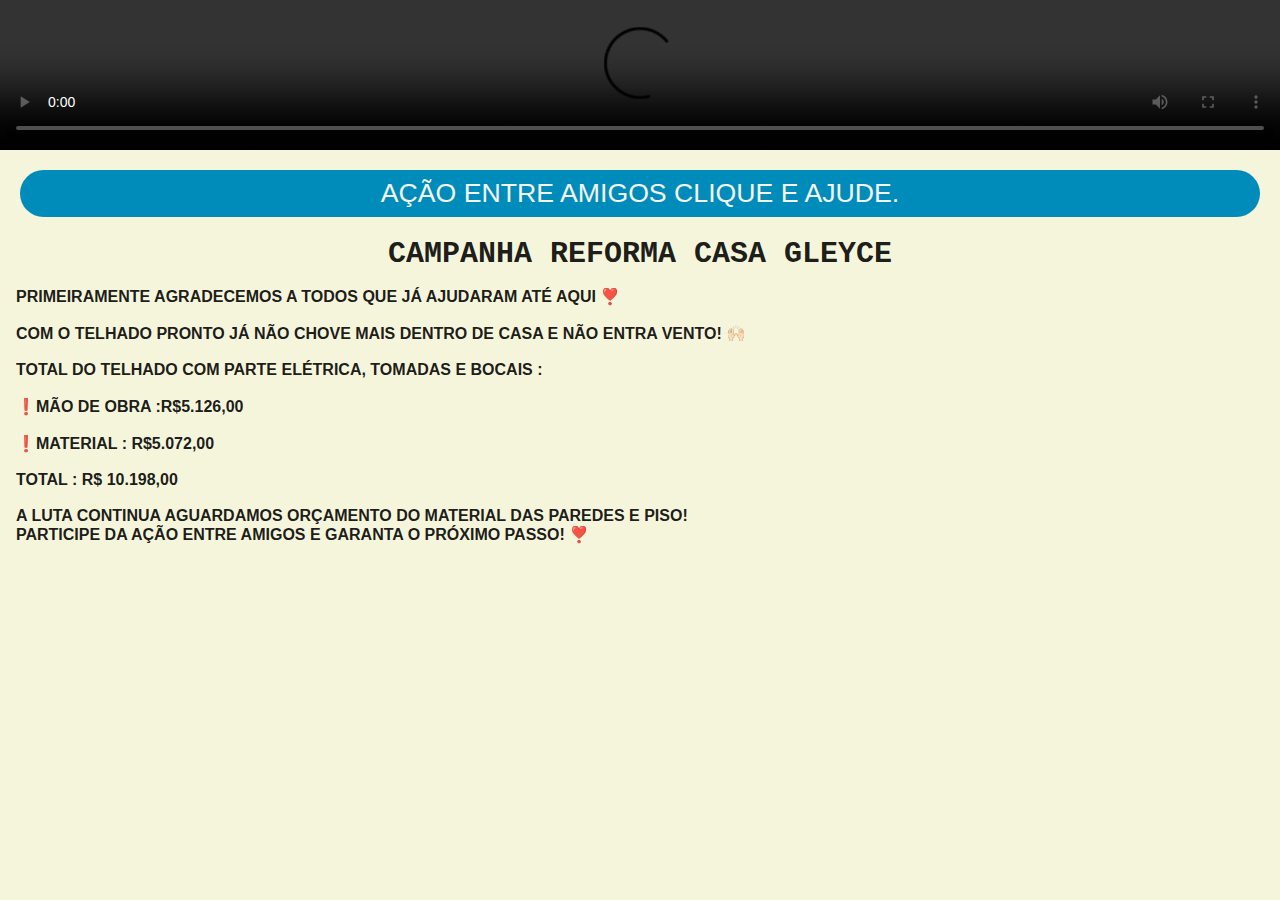
==== campaign.html @ 9bb56cfc "updatecampaign" ====
<!DOCTYPE html>
<html lang="en">
<head>
    <meta charset="UTF-8">
    <meta http-equiv="X-UA-Compatible" content="IE=edge">
    <meta name="viewport" content="width=device-width, initial-scale=1.0">
    <link rel="stylesheet" href="style.css">
    <title>Campanha</title>
</head>
<body>
    <div class="campaignvid">

        <video controls autoplay src="./files/gleycecampanha.mp4">video gleyce</video>
            <button class="buttoncampaignaj"> <a href="https://rifa.digital/rifa/Hospedagempousadamorrodapalha"    target="_blank">Ação Entre Amigos Clique e Ajude.</button></a>
                <h2>Campanha Reforma casa Gleyce</h2> 
                    <h3 class="campaigndescription">
                        
                        Primeiramente agradecemos a todos que já ajudaram até aqui ❣️<br><br> com o telhado pronto já não chove mais dentro de casa e não entra vento! 🙌🏻<br><br>
                        Total do telhado com parte elétrica, tomadas e bocais : <br><br>
                        ❗️Mão de Obra :R$5.126,00 <br><br>
                        ❗️Material : R$5.072,00 <br><br>
                        Total : R$ 10.198,00 <br><br>
                        A luta continua aguardamos orçamento do Material das paredes e piso! <br>
                        Participe da Ação entre Amigos e garanta o próximo passo! ❣️
                    </h3>

    </div>
    
    
</body>
</html>
---- style.css ----
* {
  padding: 0;
  margin: 0;
}

body {
    background-color: #f5f5dc;
    font-family: 'Roboto', sans-serif;
}
header img {
    width: 100%;
}
header p {
    color: rgba(0, 0, 0, 0.8);
    text-align: center;
    font-size: 18px;
    margin: 10px;
}

/*Botão Campaign urgente*/

.campaignbutton {
 text-align: center;
 margin: 20px;

}
.campaignbutton a{
   text-decoration: none;
   text-transform: uppercase;
   font-size: 2em;
   color: whitesmoke;
   text-align: center;
   animation: animate 2s linear infinite;

 } 
  
 @keyframes animate{
   0%{
     opacity: 0;
   }
   50%{
     opacity: 1;
   }
   100%{
     opacity: 0;
   }
 }
 
.bcampaign {
padding: 8px 15px;
border-radius: 26px;
border: none;
background-color: #cb0003;

}

.bcampaign:hover {
background-color: #4CAF50; 
transition-duration: 0.4s;

}

/*Fonts*/

h1, h2, h3 {
    color: rgba(0, 0, 0, 0.9);
    text-transform: uppercase;
        
}

/*Menu principal*/
.menu h2 {
    background-color: #008CBA;
    text-align: center;
    font-size: 18px;
    margin: 5px;
    padding: 5px;
    color: rgba(0, 0, 0, 0.8) ;

}

.menu h3 {
  font-size: 16px;
  margin-bottom: 5px;
}
/* Listas*/
ul li {
    display: flex;
    justify-content: space-between;
    padding: 16px;
    border-bottom: 1px solid rgba(0, 0, 0, 0.1)

}
/* paragrafos da lista*/
.details{
  padding: 5px;

}

/*botão clique lista*/
._link {
  background-color: #008CBA; 
  border: none;
  padding: 13px 23px;
  border-radius: 26px;
  align-self: flex-start;

}
.submenu button a {
  text-decoration: none;
  font-size: 14px;
  color: whitesmoke;
  white-space: nowrap;
  
}
._link:hover {
  background-color: #4CAF50; 
  transition-duration: 0.4s;

}
/* CAMPAIGN VIDEO*/
.campaignvid {
  display: flex;
  background-color: #f5f5dc;
  flex-direction: column;

}

.campaigndescription {
  font-size: 16px;
  color: rgba(0, 0, 0, 0.9);
  padding: 16px;
 
}

/* BUTTOM CAMPAIGN*/
.buttoncampaignaj {
  text-align: center;
  margin: 20px;
 
}
 .buttoncampaignaj a{
    text-decoration: none;
    text-transform: uppercase;
    font-size: 2em;
    color: whitesmoke;
    text-align: center;
    animation: animate 2s linear infinite;
 
} 
   
  @keyframes animate{
    0%{
      opacity: 0;
    }
    50%{
      opacity: 1;
    }
    100%{
      opacity: 0;
    }
}
  
.campaignvid h2 {
  text-align: center;
  font-family:'Courier New', Courier, monospace, bold;
  font-size: 30px;
}
 .buttoncampaignaj {
 padding: 8px 15px;
 border-radius: 26px;
 border: none;
 background-color: #008CBA;
 
}
 
 .buttoncampaignaj:hover {
 background-color: #4CAF50; 
 transition-duration: 0.4s;
 
}
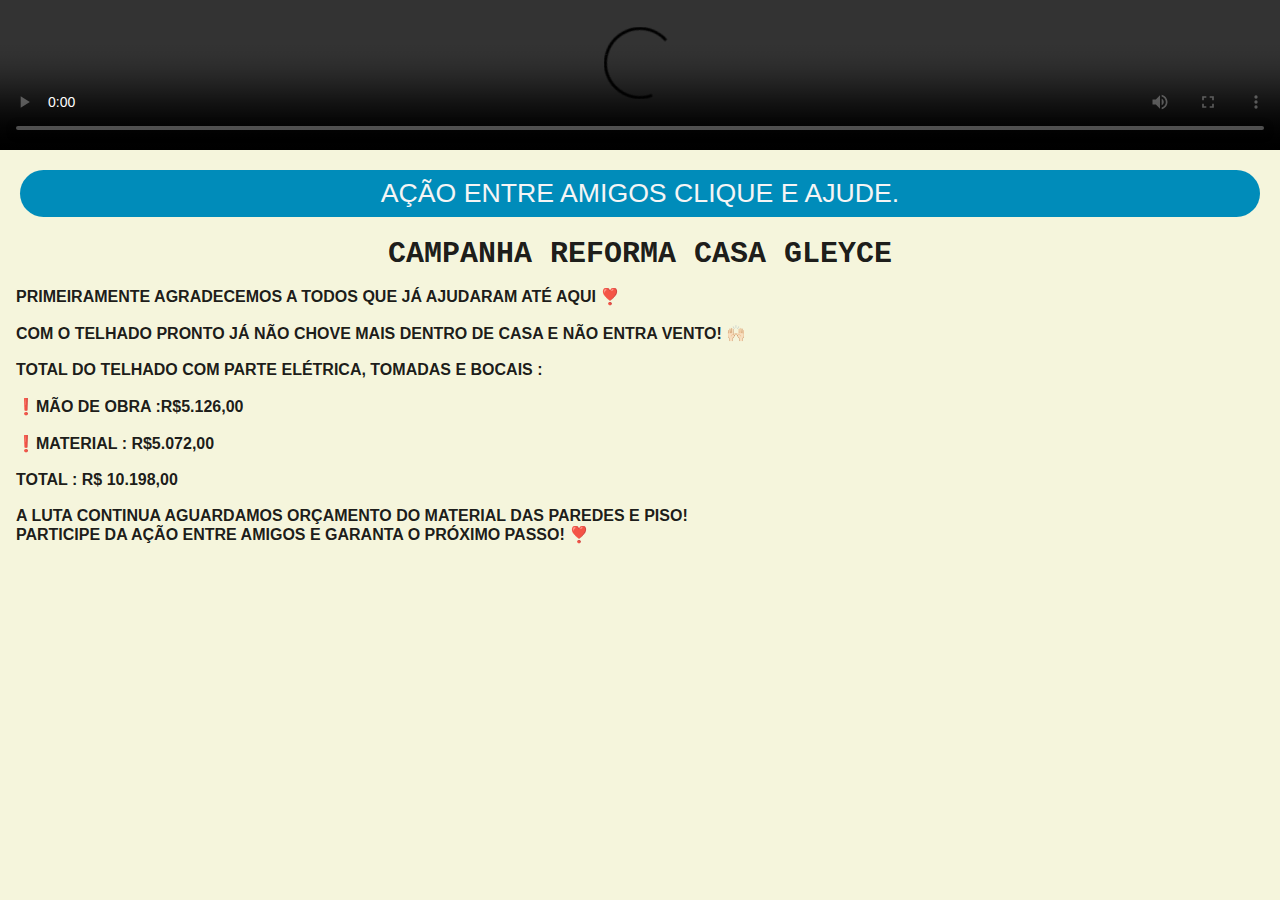
==== commit 1fd25041: "identação" ====
--- a/campaign.html
+++ b/campaign.html
@@ -1,5 +1,6 @@
 <!DOCTYPE html>
 <html lang="en">
+
 <head>
     <meta charset="UTF-8">
     <meta http-equiv="X-UA-Compatible" content="IE=edge">
@@ -7,25 +8,29 @@
     <link rel="stylesheet" href="style.css">
     <title>Campanha</title>
 </head>
+
 <body>
     <div class="campaignvid">
 
         <video controls autoplay src="./files/gleycecampanha.mp4">video gleyce</video>
-            <button class="buttoncampaignaj"> <a href="https://rifa.digital/rifa/Hospedagempousadamorrodapalha"    target="_blank">Ação Entre Amigos Clique e Ajude.</button></a>
-                <h2>Campanha Reforma casa Gleyce</h2> 
-                    <h3 class="campaigndescription">
-                        
-                        Primeiramente agradecemos a todos que já ajudaram até aqui ❣️<br><br> com o telhado pronto já não chove mais dentro de casa e não entra vento! 🙌🏻<br><br>
-                        Total do telhado com parte elétrica, tomadas e bocais : <br><br>
-                        ❗️Mão de Obra :R$5.126,00 <br><br>
-                        ❗️Material : R$5.072,00 <br><br>
-                        Total : R$ 10.198,00 <br><br>
-                        A luta continua aguardamos orçamento do Material das paredes e piso! <br>
-                        Participe da Ação entre Amigos e garanta o próximo passo! ❣️
-                    </h3>
+        <button class="buttoncampaignaj"> <a href="https://rifa.digital/rifa/Hospedagempousadamorrodapalha"
+                target="_blank">Ação Entre Amigos Clique e Ajude.</button></a>
+        <h2>Campanha Reforma casa Gleyce</h2>
+        <h3 class="campaigndescription">
+
+            Primeiramente agradecemos a todos que já ajudaram até aqui ❣️<br><br> com o telhado pronto já não chove mais
+            dentro de casa e não entra vento! 🙌🏻<br><br>
+            Total do telhado com parte elétrica, tomadas e bocais : <br><br>
+            ❗️Mão de Obra :R$5.126,00 <br><br>
+            ❗️Material : R$5.072,00 <br><br>
+            Total : R$ 10.198,00 <br><br>
+            A luta continua aguardamos orçamento do Material das paredes e piso! <br>
+            Participe da Ação entre Amigos e garanta o próximo passo! ❣️
+        </h3>
 
     </div>
-    
-    
+
+
 </body>
+
 </html>--- a/style.css
+++ b/style.css
@@ -4,78 +4,85 @@
 }
 
 body {
-    background-color: #f5f5dc;
-    font-family: 'Roboto', sans-serif;
+  background-color: #f5f5dc;
+  font-family: 'Roboto', sans-serif;
 }
+
 header img {
-    width: 100%;
+  width: 100%;
 }
+
 header p {
-    color: rgba(0, 0, 0, 0.8);
-    text-align: center;
-    font-size: 18px;
-    margin: 10px;
+  color: rgba(0, 0, 0, 0.8);
+  text-align: center;
+  font-size: 18px;
+  margin: 10px;
 }
 
 /*Botão Campaign urgente*/
 
 .campaignbutton {
- text-align: center;
- margin: 20px;
+  text-align: center;
+  margin: 20px;
 
 }
-.campaignbutton a{
-   text-decoration: none;
-   text-transform: uppercase;
-   font-size: 2em;
-   color: whitesmoke;
-   text-align: center;
-   animation: animate 2s linear infinite;
 
- } 
-  
- @keyframes animate{
-   0%{
-     opacity: 0;
-   }
-   50%{
-     opacity: 1;
-   }
-   100%{
-     opacity: 0;
-   }
- }
- 
+.campaignbutton a {
+  text-decoration: none;
+  text-transform: uppercase;
+  font-size: 2em;
+  color: whitesmoke;
+  text-align: center;
+  animation: animate 2s linear infinite;
+
+}
+
+@keyframes animate {
+  0% {
+    opacity: 0;
+  }
+
+  50% {
+    opacity: 1;
+  }
+
+  100% {
+    opacity: 0;
+  }
+}
+
 .bcampaign {
-padding: 8px 15px;
-border-radius: 26px;
-border: none;
-background-color: #cb0003;
+  padding: 8px 15px;
+  border-radius: 26px;
+  border: none;
+  background-color: #cb0003;
 
 }
 
 .bcampaign:hover {
-background-color: #4CAF50; 
-transition-duration: 0.4s;
+  background-color: #4CAF50;
+  transition-duration: 0.4s;
 
 }
 
 /*Fonts*/
 
-h1, h2, h3 {
-    color: rgba(0, 0, 0, 0.9);
-    text-transform: uppercase;
-        
+h1,
+h2,
+h3 {
+  color: rgba(0, 0, 0, 0.9);
+  text-transform: uppercase;
+
 }
 
 /*Menu principal*/
 .menu h2 {
-    background-color: #008CBA;
-    text-align: center;
-    font-size: 18px;
-    margin: 5px;
-    padding: 5px;
-    color: rgba(0, 0, 0, 0.8) ;
+  background-color: #008CBA;
+  text-align: center;
+  font-size: 18px;
+  margin: 5px;
+  padding: 5px;
+  color: rgba(0, 0, 0, 0.8);
 
 }
 
@@ -83,41 +90,45 @@
   font-size: 16px;
   margin-bottom: 5px;
 }
+
 /* Listas*/
 ul li {
-    display: flex;
-    justify-content: space-between;
-    padding: 16px;
-    border-bottom: 1px solid rgba(0, 0, 0, 0.1)
+  display: flex;
+  justify-content: space-between;
+  padding: 16px;
+  border-bottom: 1px solid rgba(0, 0, 0, 0.1)
+}
 
-}
 /* paragrafos da lista*/
-.details{
+.details {
   padding: 5px;
 
 }
 
 /*botão clique lista*/
 ._link {
-  background-color: #008CBA; 
+  background-color: #008CBA;
   border: none;
   padding: 13px 23px;
   border-radius: 26px;
   align-self: flex-start;
 
 }
+
 .submenu button a {
   text-decoration: none;
   font-size: 14px;
   color: whitesmoke;
   white-space: nowrap;
-  
+
 }
+
 ._link:hover {
-  background-color: #4CAF50; 
+  background-color: #4CAF50;
   transition-duration: 0.4s;
 
 }
+
 /* CAMPAIGN VIDEO*/
 .campaignvid {
   display: flex;
@@ -130,54 +141,56 @@
   font-size: 16px;
   color: rgba(0, 0, 0, 0.9);
   padding: 16px;
- 
+
 }
 
 /* BUTTOM CAMPAIGN*/
 .buttoncampaignaj {
   text-align: center;
   margin: 20px;
- 
+
 }
- .buttoncampaignaj a{
-    text-decoration: none;
-    text-transform: uppercase;
-    font-size: 2em;
-    color: whitesmoke;
-    text-align: center;
-    animation: animate 2s linear infinite;
- 
-} 
-   
-  @keyframes animate{
-    0%{
-      opacity: 0;
-    }
-    50%{
-      opacity: 1;
-    }
-    100%{
-      opacity: 0;
-    }
+
+.buttoncampaignaj a {
+  text-decoration: none;
+  text-transform: uppercase;
+  font-size: 2em;
+  color: whitesmoke;
+  text-align: center;
+  animation: animate 2s linear infinite;
+
 }
-  
+
+@keyframes animate {
+  0% {
+    opacity: 0;
+  }
+
+  50% {
+    opacity: 1;
+  }
+
+  100% {
+    opacity: 0;
+  }
+}
+
 .campaignvid h2 {
   text-align: center;
-  font-family:'Courier New', Courier, monospace, bold;
+  font-family: 'Courier New', Courier, monospace, bold;
   font-size: 30px;
 }
- .buttoncampaignaj {
- padding: 8px 15px;
- border-radius: 26px;
- border: none;
- background-color: #008CBA;
- 
-}
- 
- .buttoncampaignaj:hover {
- background-color: #4CAF50; 
- transition-duration: 0.4s;
- 
+
+.buttoncampaignaj {
+  padding: 8px 15px;
+  border-radius: 26px;
+  border: none;
+  background-color: #008CBA;
+
 }
 
+.buttoncampaignaj:hover {
+  background-color: #4CAF50;
+  transition-duration: 0.4s;
 
+}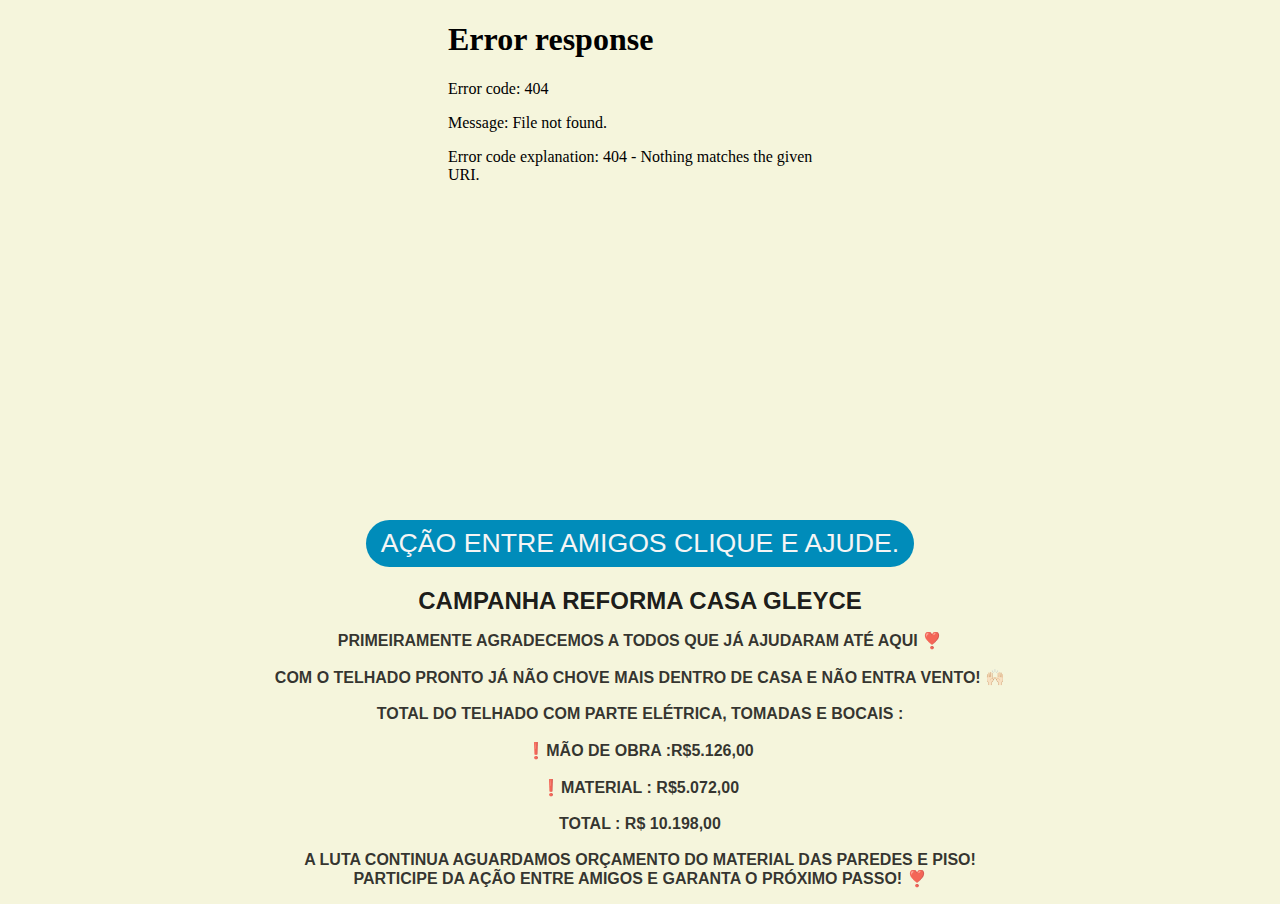
==== commit 6fc18e4e: "responsive" ====
--- a/campaign.html
+++ b/campaign.html
@@ -1,36 +1,40 @@
-<!DOCTYPE html>
-<html lang="en">
-
-<head>
-    <meta charset="UTF-8">
-    <meta http-equiv="X-UA-Compatible" content="IE=edge">
-    <meta name="viewport" content="width=device-width, initial-scale=1.0">
-    <link rel="stylesheet" href="style.css">
-    <title>Campanha</title>
-</head>
-
-<body>
-    <div class="campaignvid">
-
-        <video controls autoplay src="./files/gleycecampanha.mp4">video gleyce</video>
-        <button class="buttoncampaignaj"> <a href="https://rifa.digital/rifa/Hospedagempousadamorrodapalha"
-                target="_blank">Ação Entre Amigos Clique e Ajude.</button></a>
-        <h2>Campanha Reforma casa Gleyce</h2>
-        <h3 class="campaigndescription">
-
-            Primeiramente agradecemos a todos que já ajudaram até aqui ❣️<br><br> com o telhado pronto já não chove mais
-            dentro de casa e não entra vento! 🙌🏻<br><br>
-            Total do telhado com parte elétrica, tomadas e bocais : <br><br>
-            ❗️Mão de Obra :R$5.126,00 <br><br>
-            ❗️Material : R$5.072,00 <br><br>
-            Total : R$ 10.198,00 <br><br>
-            A luta continua aguardamos orçamento do Material das paredes e piso! <br>
-            Participe da Ação entre Amigos e garanta o próximo passo! ❣️
-        </h3>
-
-    </div>
-
-
-</body>
-
+<!DOCTYPE html>
+<html lang="en">
+
+<head>
+    <meta charset="UTF-8">
+    <meta http-equiv="X-UA-Compatible" content="IE=edge">
+    <meta name="viewport" content="width=device-width, initial-scale=1.0">
+    <link rel="stylesheet" href="style.css">
+    <title>Campanha</title>
+</head>
+
+<body>
+    <div class="campaignvid">
+
+        <iframe width="400" height="500" src="./files/gleycecampanha.mp4" title="Video campanha Gleyce" frameborder="0"
+            allow="accelerometer; autoplay; clipboard-write; encrypted-media; gyroscope; picture-in-picture"
+            allowfullscreen></iframe>
+
+        <button class="buttoncampaignaj"> <a href="https://rifa.digital/rifa/Hospedagempousadamorrodapalha"
+                target="_blank">Ação Entre Amigos Clique e Ajude.</a></button>
+    </div>
+    <h2 class="titlecampaing">Campanha Reforma casa Gleyce</h2>
+    <h3 class="campaigndescription">
+
+        Primeiramente agradecemos a todos que já ajudaram até aqui ❣️<br><br> com o telhado pronto já não chove mais
+        dentro de casa e não entra vento! 🙌🏻<br><br>
+        Total do telhado com parte elétrica, tomadas e bocais : <br><br>
+        ❗️Mão de Obra :R$5.126,00 <br><br>
+        ❗️Material : R$5.072,00 <br><br>
+        Total : R$ 10.198,00 <br><br>
+        A luta continua aguardamos orçamento do Material das paredes e piso! <br>
+        Participe da Ação entre Amigos e garanta o próximo passo! ❣️
+    </h3>
+
+
+
+
+</body>
+
 </html>--- a/style.css
+++ b/style.css
@@ -129,35 +129,34 @@
 
 }
 
-/* CAMPAIGN VIDEO*/
+
+
+
+/* CAMPAIGN*/
+
 .campaignvid {
   display: flex;
-  background-color: #f5f5dc;
   flex-direction: column;
+  align-items: center;
+}
+
+.buttoncampaignaj {
+  padding: 8px 15px;
+  border-radius: 26px;
+  border: none;
+  background-color: #008CBA;
+  margin: 20px;
 
 }
 
-.campaigndescription {
-  font-size: 16px;
-  color: rgba(0, 0, 0, 0.9);
-  padding: 16px;
-
-}
-
-/* BUTTOM CAMPAIGN*/
-.buttoncampaignaj {
-  text-align: center;
-  margin: 20px;
-
-}
 
 .buttoncampaignaj a {
   text-decoration: none;
   text-transform: uppercase;
   font-size: 2em;
   color: whitesmoke;
-  text-align: center;
   animation: animate 2s linear infinite;
+
 
 }
 
@@ -175,22 +174,22 @@
   }
 }
 
-.campaignvid h2 {
-  text-align: center;
-  font-family: 'Courier New', Courier, monospace, bold;
-  font-size: 30px;
-}
-
-.buttoncampaignaj {
-  padding: 8px 15px;
-  border-radius: 26px;
-  border: none;
-  background-color: #008CBA;
-
-}
-
 .buttoncampaignaj:hover {
   background-color: #4CAF50;
   transition-duration: 0.4s;
 
+}
+
+.titlecampaing {
+  text-align: center;
+  color: rgba(0, 0, 0, 0.9)
+}
+
+.campaigndescription {
+  font-size: 16px;
+  color: rgba(0, 0, 0, 0.8);
+  padding: 16px;
+  text-align: center;
+  justify-content: space-between;
+
 }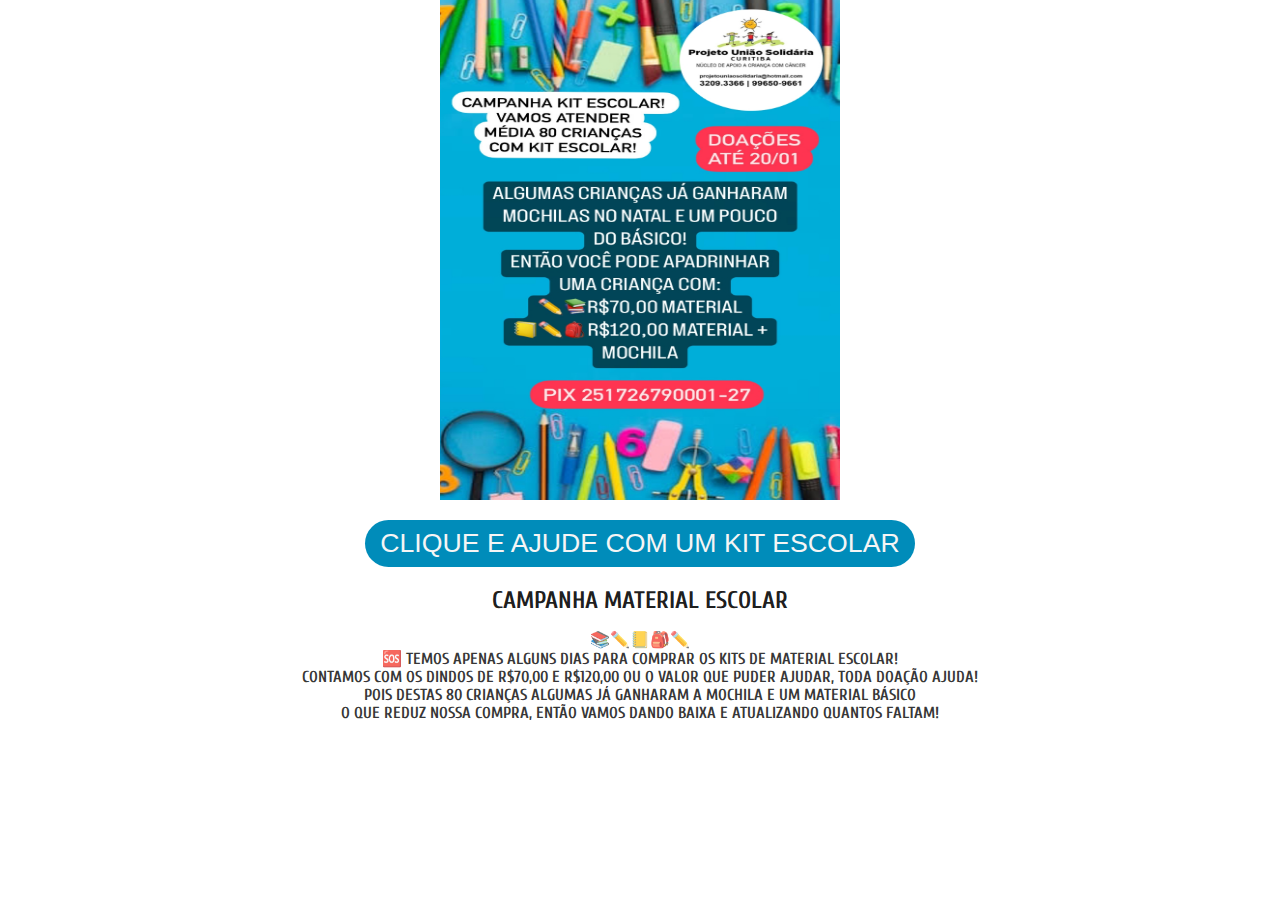
==== commit 04a33997: "update2023" ====
--- a/campaign.html
+++ b/campaign.html
@@ -11,25 +11,28 @@
 
 <body>
     <div class="campaignvid">
+      <img
+        width="400"
+        height="500"
+        src="./files/campanha_material_escolar.jpeg"
+        title="fotocampanhamaterial"
+        frameborder="0"
+      ></img>
 
-        <iframe width="400" height="500" src="./files/gleycecampanha.mp4" title="Video campanha Gleyce" frameborder="0"
-            allow="accelerometer; autoplay; clipboard-write; encrypted-media; gyroscope; picture-in-picture"
-            allowfullscreen></iframe>
-
-        <button class="buttoncampaignaj"> <a href="https://rifa.digital/rifa/Hospedagempousadamorrodapalha"
-                target="_blank">Ação Entre Amigos Clique e Ajude.</a></button>
+      <button class="buttoncampaignaj">
+        <a
+          href="https://wa.link/x8o0du"
+          target="_blank"
+          >Clique e ajude com um kit escolar</a
+        >
+      </button>
     </div>
-    <h2 class="titlecampaing">Campanha Reforma casa Gleyce</h2>
+    <h2 class="titlecampaing">Campanha Material Escolar</h2>
     <h3 class="campaigndescription">
-
-        Primeiramente agradecemos a todos que já ajudaram até aqui ❣️<br><br> com o telhado pronto já não chove mais
-        dentro de casa e não entra vento! 🙌🏻<br><br>
-        Total do telhado com parte elétrica, tomadas e bocais : <br><br>
-        ❗️Mão de Obra :R$5.126,00 <br><br>
-        ❗️Material : R$5.072,00 <br><br>
-        Total : R$ 10.198,00 <br><br>
-        A luta continua aguardamos orçamento do Material das paredes e piso! <br>
-        Participe da Ação entre Amigos e garanta o próximo passo! ❣️
+      📚✏️📒🎒✏️<br>
+      🆘 temos apenas alguns dias para comprar os kits de Material escolar!<br>
+       Contamos com os Dindos de R$70,00 e R$120,00 ou o valor que puder ajudar, toda doação ajuda! 
+       <br>Pois destas 80 crianças algumas já ganharam a Mochila e um material básico<br> o que reduz nossa compra, então vamos dando baixa e atualizando quantos faltam!
     </h3>
 
 
--- a/style.css
+++ b/style.css
@@ -1,42 +1,10 @@
+@import url('https://fonts.googleapis.com/css2?family=Courgette&display=swap');
+@import url('https://fonts.googleapis.com/css2?family=Indie+Flower&display=swap');
+@import url('https://fonts.googleapis.com/css2?family=Cuprum:wght@500&display=swap');
 * {
   padding: 0;
   margin: 0;
 }
-
-body {
-  background-color: #f5f5dc;
-  font-family: 'Roboto', sans-serif;
-}
-
-header img {
-  width: 100%;
-}
-
-header p {
-  color: rgba(0, 0, 0, 0.8);
-  text-align: center;
-  font-size: 18px;
-  margin: 10px;
-}
-
-/*Botão Campaign urgente*/
-
-.campaignbutton {
-  text-align: center;
-  margin: 20px;
-
-}
-
-.campaignbutton a {
-  text-decoration: none;
-  text-transform: uppercase;
-  font-size: 2em;
-  color: whitesmoke;
-  text-align: center;
-  animation: animate 2s linear infinite;
-
-}
-
 @keyframes animate {
   0% {
     opacity: 0;
@@ -51,18 +19,52 @@
   }
 }
 
+body {
+  /*  background-color: #f5f5dc;*/
+  background-repeat: no-repeat;
+  background-size: cover;
+  width: 100%;
+}
+
+header img {
+  width: 100%;
+}
+
+header p {
+  color: black;
+  text-align: center;
+  font-size: 18px;
+  margin: 10px;
+  font-family: 'Cuprum', sans-serif;
+}
+
+/*Botão Campaign urgente*/
+
+.campaignbutton {
+  text-align: center;
+  margin: 20px;
+}
+
+.campaignbutton a {
+  text-decoration: none;
+  text-transform: uppercase;
+  font-size: 2em;
+  color: rgba(219, 10, 10, 0.73);
+  text-align: center;
+  animation: animate 2s linear infinite;
+  font-family: 'Cuprum', sans-serif;
+}
+
 .bcampaign {
   padding: 8px 15px;
   border-radius: 26px;
   border: none;
-  background-color: #cb0003;
-
+  background-color: #008cba;
 }
 
 .bcampaign:hover {
-  background-color: #4CAF50;
+  background-color: #cbf305;
   transition-duration: 0.4s;
-
 }
 
 /*Fonts*/
@@ -70,25 +72,26 @@
 h1,
 h2,
 h3 {
-  color: rgba(0, 0, 0, 0.9);
+  color: #008cba;
   text-transform: uppercase;
-
+  font-family: 'Cuprum', sans-serif;
 }
 
 /*Menu principal*/
 .menu h2 {
-  background-color: #008CBA;
+  background-color: #008cba;
   text-align: center;
   font-size: 18px;
   margin: 5px;
   padding: 5px;
-  color: rgba(0, 0, 0, 0.8);
-
+  color: whitesmoke;
+  font-family: 'Cuprum', sans-serif;
 }
 
 .menu h3 {
   font-size: 16px;
   margin-bottom: 5px;
+  font-family: 'Cuprum', sans-serif;
 }
 
 /* Listas*/
@@ -96,23 +99,23 @@
   display: flex;
   justify-content: space-between;
   padding: 16px;
-  border-bottom: 1px solid rgba(0, 0, 0, 0.1)
+  border-bottom: 1px solid rgba(0, 0, 0, 0.1);
 }
 
 /* paragrafos da lista*/
 .details {
   padding: 5px;
-
+  color: #008cba;
+  font-family: 'Cuprum', sans-serif;
 }
 
 /*botão clique lista*/
 ._link {
-  background-color: #008CBA;
+  background-color: #008cba;
   border: none;
   padding: 13px 23px;
   border-radius: 26px;
   align-self: flex-start;
-
 }
 
 .submenu button a {
@@ -120,17 +123,13 @@
   font-size: 14px;
   color: whitesmoke;
   white-space: nowrap;
-
+  font-family: 'Cuprum', sans-serif;
 }
 
 ._link:hover {
-  background-color: #4CAF50;
+  background-color: #cbf305;
   transition-duration: 0.4s;
-
 }
-
-
-
 
 /* CAMPAIGN*/
 
@@ -144,45 +143,26 @@
   padding: 8px 15px;
   border-radius: 26px;
   border: none;
-  background-color: #008CBA;
+  background-color: #008cba;
   margin: 20px;
-
 }
-
 
 .buttoncampaignaj a {
   text-decoration: none;
   text-transform: uppercase;
   font-size: 2em;
   color: whitesmoke;
-  animation: animate 2s linear infinite;
-
-
-}
-
-@keyframes animate {
-  0% {
-    opacity: 0;
-  }
-
-  50% {
-    opacity: 1;
-  }
-
-  100% {
-    opacity: 0;
-  }
+  animation: animate 3s linear infinite;
 }
 
 .buttoncampaignaj:hover {
-  background-color: #4CAF50;
+  background-color: #008cba;
   transition-duration: 0.4s;
-
 }
 
 .titlecampaing {
   text-align: center;
-  color: rgba(0, 0, 0, 0.9)
+  color: rgba(0, 0, 0, 0.9);
 }
 
 .campaigndescription {
@@ -191,5 +171,26 @@
   padding: 16px;
   text-align: center;
   justify-content: space-between;
-
-}+}
+.botaocomprov {
+  background-color: #008cba;
+  border: none;
+  padding: 13px 23px;
+  border-radius: 26px;
+}
+.botaocomprov:hover {
+  background-color: #cbf305;
+  transition-duration: 0.4s;
+}
+.botaocomprov a {
+  text-decoration: none;
+  font-size: 14px;
+  color: whitesmoke;
+  white-space: nowrap;
+  font-family: 'Cuprum', sans-serif;
+}
+._pix {
+  color: black;
+  padding: 20px;
+  text-align: center;
+}
